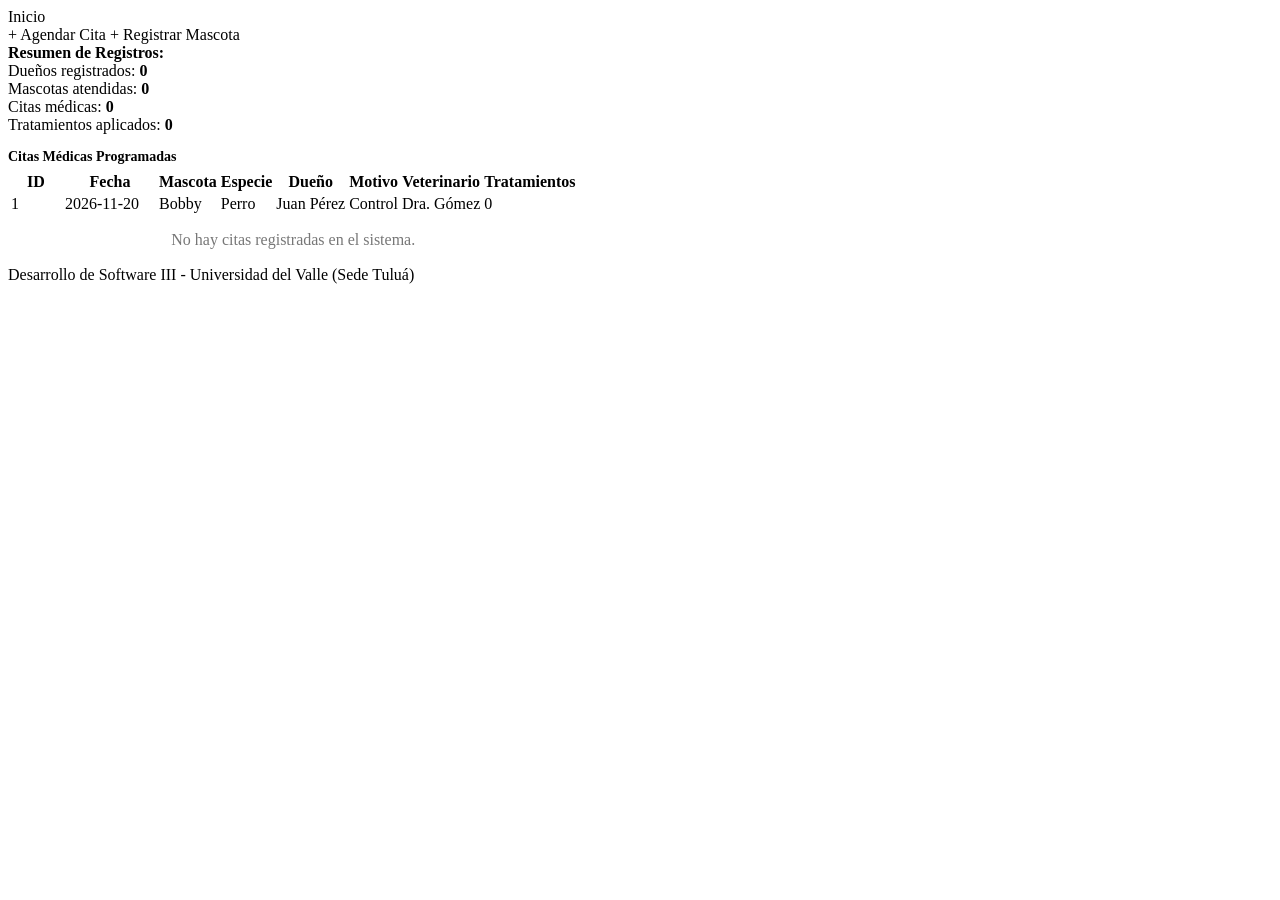
==== src/main/resources/templates/index.html @ ff4abb32 "feat: Agregando style a la pagina" ====
<!DOCTYPE html>
<html lang="es" xmlns:th="http://www.thymeleaf.org">

<head>
    <meta charset="UTF-8">
    <title>Inicio - Sistema de Gestión Veterinaria</title>
    <link rel="stylesheet" th:href="@{/css/style.css}">
</head>

<body>

<header th:replace="~{fragments/navbar :: navbar('inicio')}"></header>

<div class="container">

    <div class="page-title">
        <span>Inicio</span>
        <div>
            <a th:href="@{/citas/form}" class="btn btn-primary">+ Agendar Cita</a>
            <a th:href="@{/mascotas/form}" class="btn btn-secondary">+ Registrar Mascota</a>
        </div>
    </div>

    <!-- RESUMEN PLANO -->
    <div class="summary-box">
        <strong>Resumen de Registros:</strong>
        <div class="summary-list">
            <div class="summary-item">
                Dueños registrados:
                <strong th:text="${totalDuenos}">0</strong>
            </div>
            <div class="summary-item">
                Mascotas atendidas:
                <strong th:text="${totalMascotas}">0</strong>
            </div>
            <div class="summary-item">
                Citas médicas:
                <strong th:text="${totalCitas}">0</strong>
            </div>
            <div class="summary-item">
                Tratamientos aplicados:
                <strong th:text="${totalTratamientos}">0</strong>
            </div>
        </div>
    </div>

    <!-- TABLA CLÁSICA -->
    <div style="margin-top: 15px; margin-bottom: 5px; font-weight: bold; font-size: 14px;">
        Citas Médicas Programadas
    </div>

    <div class="table-container">
        <table class="data-table">
            <thead>
            <tr>
                <th style="width: 50px;">ID</th>
                <th style="width: 90px;">Fecha</th>
                <th>Mascota</th>
                <th>Especie</th>
                <th>Dueño</th>
                <th>Motivo</th>
                <th>Veterinario</th>
                <th>Tratamientos</th>
            </tr>
            </thead>
            <tbody>
            <tr th:each="c : ${ultimasCitas}">
                <td th:text="${c.id}">1</td>
                <td th:text="${c.fecha}">2026-11-20</td>
                <td th:text="${c.mascota != null ? c.mascota.nombre : 'Sin asignar'}">Bobby</td>
                <td th:text="${c.mascota != null ? c.mascota.especie : '-'}">Perro</td>
                <td th:text="${c.mascota != null and c.mascota.dueno != null ? c.mascota.dueno.nombre : '-'}">Juan Pérez</td>
                <td th:text="${c.motivo}">Control</td>
                <td th:text="${c.veterinario}">Dra. Gómez</td>
                <td th:text="${#lists.size(c.tratamientos)} + ' registrado(s)'">0</td>
            </tr>
            <tr th:if="${#lists.isEmpty(ultimasCitas)}">
                <td colspan="8" style="text-align: center; color: #777777; padding: 15px;">
                    No hay citas registradas en el sistema.
                </td>
            </tr>
            </tbody>
        </table>
    </div>

    <div class="footer">
        Desarrollo de Software III - Universidad del Valle (Sede Tuluá)
    </div>

</div>

</body>
</html>
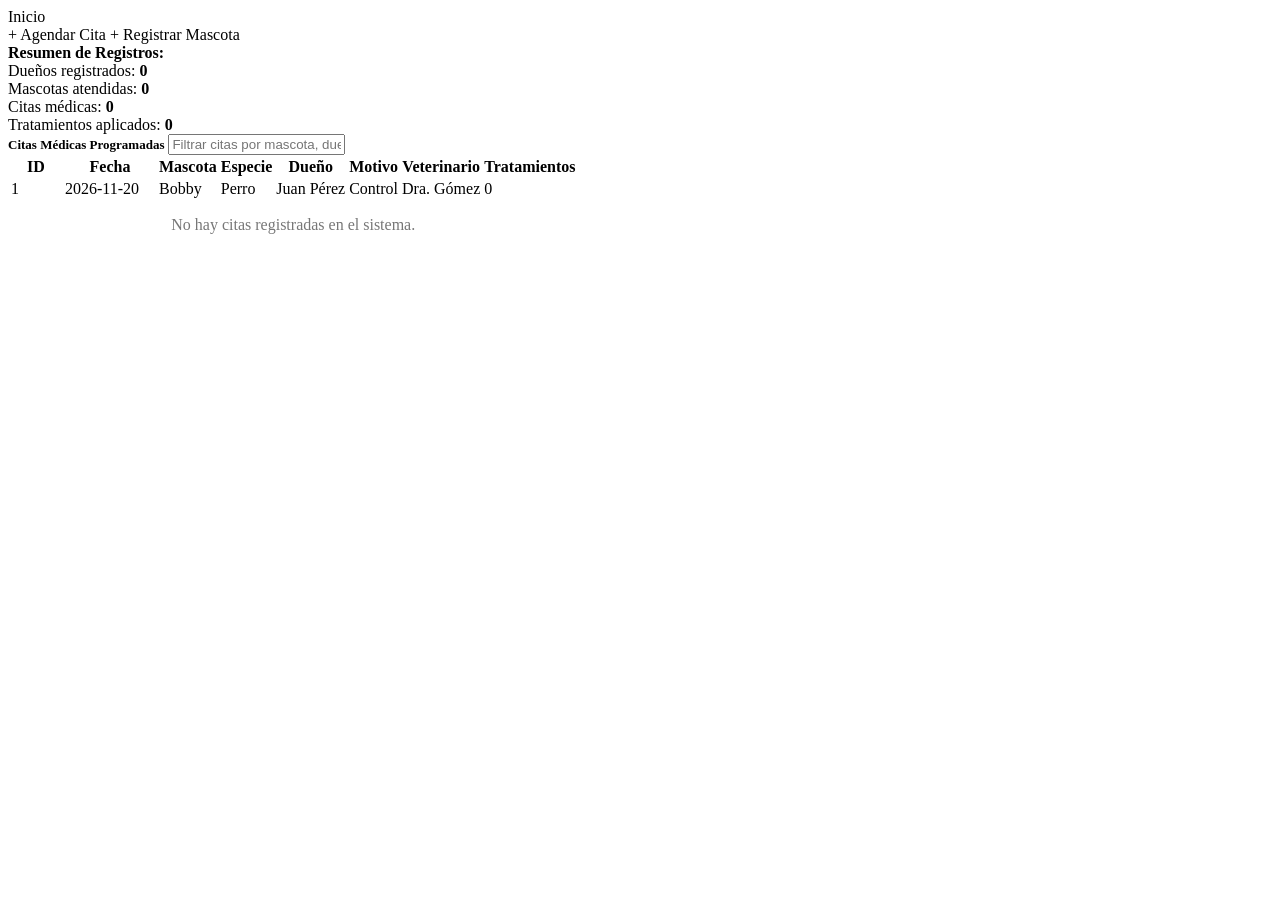
==== commit e053e098: "refactor(ui): rediseñar interfaz a estilo clasico con sidebar vertical y buscador en tiempo real" ====
--- a/src/main/resources/templates/index.html
+++ b/src/main/resources/templates/index.html
@@ -9,85 +9,97 @@
 
 <body>
 
-<header th:replace="~{fragments/navbar :: navbar('inicio')}"></header>
+<header th:replace="~{fragments/sidebar :: topbar}"></header>
 
-<div class="container">
+<div class="main-wrapper">
 
-    <div class="page-title">
-        <span>Inicio</span>
-        <div>
-            <a th:href="@{/citas/form}" class="btn btn-primary">+ Agendar Cita</a>
-            <a th:href="@{/mascotas/form}" class="btn btn-secondary">+ Registrar Mascota</a>
-        </div>
-    </div>
+    <aside th:replace="~{fragments/sidebar :: sidebar('inicio')}"></aside>
 
-    <!-- RESUMEN PLANO -->
-    <div class="summary-box">
-        <strong>Resumen de Registros:</strong>
-        <div class="summary-list">
-            <div class="summary-item">
-                Dueños registrados:
-                <strong th:text="${totalDuenos}">0</strong>
-            </div>
-            <div class="summary-item">
-                Mascotas atendidas:
-                <strong th:text="${totalMascotas}">0</strong>
-            </div>
-            <div class="summary-item">
-                Citas médicas:
-                <strong th:text="${totalCitas}">0</strong>
-            </div>
-            <div class="summary-item">
-                Tratamientos aplicados:
-                <strong th:text="${totalTratamientos}">0</strong>
+    <main class="content-area">
+
+        <div class="page-title">
+            <span>Inicio</span>
+            <div>
+                <a th:href="@{/citas/form}" class="btn btn-primary">+ Agendar Cita</a>
+                <a th:href="@{/mascotas/form}" class="btn btn-secondary">+ Registrar Mascota</a>
             </div>
         </div>
-    </div>
 
-    <!-- TABLA CLÁSICA -->
-    <div style="margin-top: 15px; margin-bottom: 5px; font-weight: bold; font-size: 14px;">
-        Citas Médicas Programadas
-    </div>
+        <div class="summary-box">
+            <strong>Resumen de Registros:</strong>
+            <div class="summary-list">
+                <div class="summary-item">
+                    Dueños registrados:
+                    <strong th:text="${totalDuenos}">0</strong>
+                </div>
+                <div class="summary-item">
+                    Mascotas atendidas:
+                    <strong th:text="${totalMascotas}">0</strong>
+                </div>
+                <div class="summary-item">
+                    Citas médicas:
+                    <strong th:text="${totalCitas}">0</strong>
+                </div>
+                <div class="summary-item">
+                    Tratamientos aplicados:
+                    <strong th:text="${totalTratamientos}">0</strong>
+                </div>
+            </div>
+        </div>
 
-    <div class="table-container">
-        <table class="data-table">
-            <thead>
-            <tr>
-                <th style="width: 50px;">ID</th>
-                <th style="width: 90px;">Fecha</th>
-                <th>Mascota</th>
-                <th>Especie</th>
-                <th>Dueño</th>
-                <th>Motivo</th>
-                <th>Veterinario</th>
-                <th>Tratamientos</th>
-            </tr>
-            </thead>
-            <tbody>
-            <tr th:each="c : ${ultimasCitas}">
-                <td th:text="${c.id}">1</td>
-                <td th:text="${c.fecha}">2026-11-20</td>
-                <td th:text="${c.mascota != null ? c.mascota.nombre : 'Sin asignar'}">Bobby</td>
-                <td th:text="${c.mascota != null ? c.mascota.especie : '-'}">Perro</td>
-                <td th:text="${c.mascota != null and c.mascota.dueno != null ? c.mascota.dueno.nombre : '-'}">Juan Pérez</td>
-                <td th:text="${c.motivo}">Control</td>
-                <td th:text="${c.veterinario}">Dra. Gómez</td>
-                <td th:text="${#lists.size(c.tratamientos)} + ' registrado(s)'">0</td>
-            </tr>
-            <tr th:if="${#lists.isEmpty(ultimasCitas)}">
-                <td colspan="8" style="text-align: center; color: #777777; padding: 15px;">
-                    No hay citas registradas en el sistema.
-                </td>
-            </tr>
-            </tbody>
-        </table>
-    </div>
+        <div class="table-toolbar">
+            <span style="font-weight: bold; font-size: 13px;">Citas Médicas Programadas</span>
+            <input type="text" id="tableSearch" class="search-input" placeholder="Filtrar citas por mascota, dueño o veterinario...">
+        </div>
 
-    <div class="footer">
-        Desarrollo de Software III - Universidad del Valle (Sede Tuluá)
-    </div>
+        <div class="table-container">
+            <table class="data-table">
+                <thead>
+                <tr>
+                    <th style="width: 50px;">ID</th>
+                    <th style="width: 90px;">Fecha</th>
+                    <th>Mascota</th>
+                    <th>Especie</th>
+                    <th>Dueño</th>
+                    <th>Motivo</th>
+                    <th>Veterinario</th>
+                    <th>Tratamientos</th>
+                </tr>
+                </thead>
+                <tbody>
+                <tr th:each="c : ${ultimasCitas}">
+                    <td th:text="${c.id}">1</td>
+                    <td th:text="${c.fecha}">2026-11-20</td>
+                    <td th:text="${c.mascota != null ? c.mascota.nombre : 'Sin asignar'}">Bobby</td>
+                    <td th:text="${c.mascota != null ? c.mascota.especie : '-'}">Perro</td>
+                    <td th:text="${c.mascota != null and c.mascota.dueno != null ? c.mascota.dueno.nombre : '-'}">Juan Pérez</td>
+                    <td th:text="${c.motivo}">Control</td>
+                    <td th:text="${c.veterinario}">Dra. Gómez</td>
+                    <td th:text="${#lists.size(c.tratamientos)} + ' registrado(s)'">0</td>
+                </tr>
+                <tr th:if="${#lists.isEmpty(ultimasCitas)}" id="emptyRow">
+                    <td colspan="8" style="text-align: center; color: #777777; padding: 15px;">
+                        No hay citas registradas en el sistema.
+                    </td>
+                </tr>
+                </tbody>
+            </table>
+        </div>
+
+    </main>
 
 </div>
 
+<script>
+    document.getElementById('tableSearch')?.addEventListener('input', function () {
+        const filter = this.value.toLowerCase().trim();
+        const rows = document.querySelectorAll('.data-table tbody tr:not(#emptyRow)');
+        rows.forEach(row => {
+            const text = row.textContent.toLowerCase();
+            row.style.display = text.includes(filter) ? '' : 'none';
+        });
+    });
+</script>
+
 </body>
 </html>
